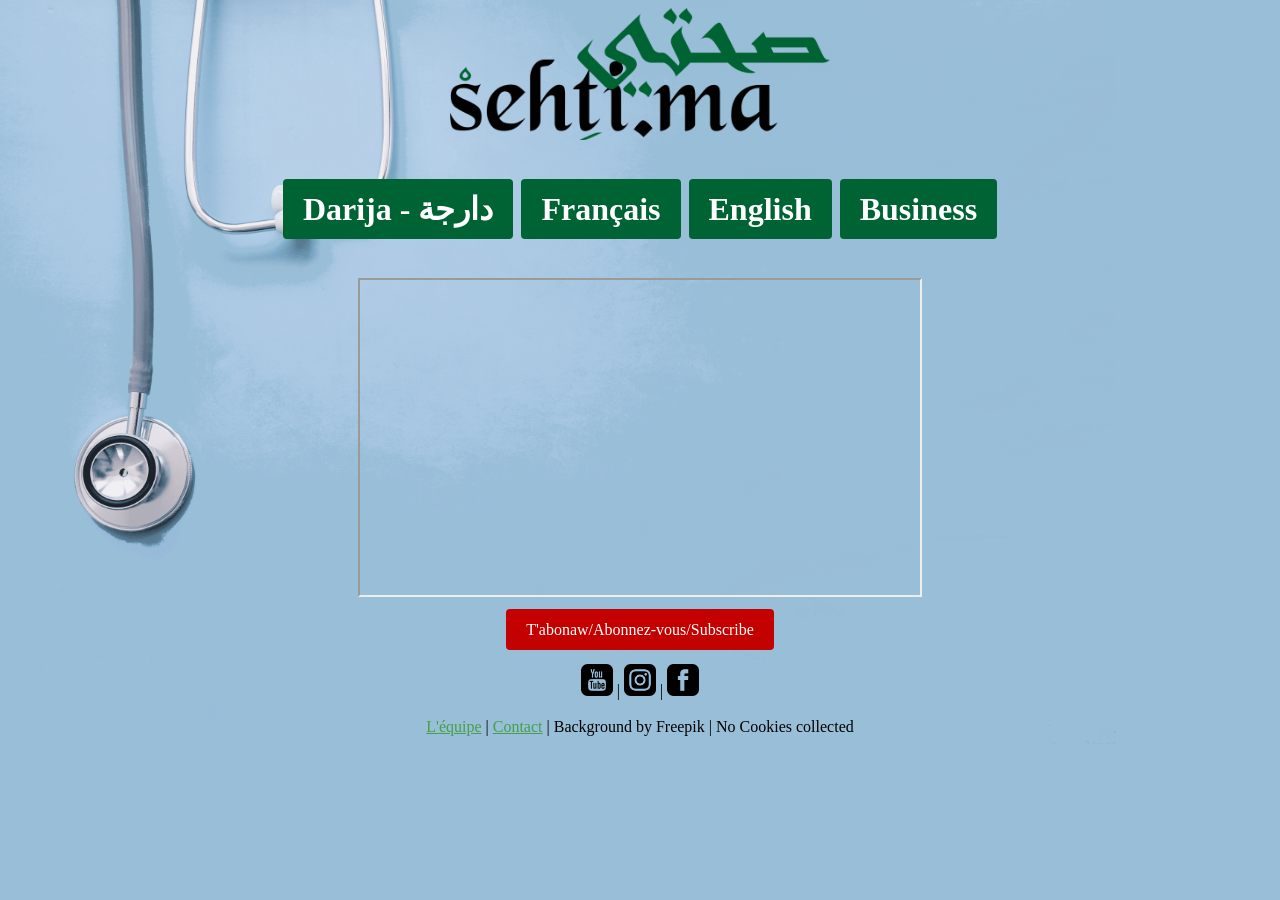
==== index.html @ 8c8d2e91 "Create index.html" ====
<!DOCTYPE html>
<html lang="fr">
    <head>
        <meta charset="utf-8" />
        <title>sehti.ma</title>
        <link rel="stylesheet" href="style.css" />
		<link rel="apple-touch-icon-precomposed" sizes="57x57" href="https://sehti.ma/apple-touch-icon-57x57.png" />
		<link rel="apple-touch-icon-precomposed" sizes="114x114" href="https://sehti.ma/apple-touch-icon-114x114.png" />
		<link rel="apple-touch-icon-precomposed" sizes="72x72" href="https://sehti.ma/apple-touch-icon-72x72.png" />
		<link rel="apple-touch-icon-precomposed" sizes="144x144" href="https://sehti.ma/apple-touch-icon-144x144.png" />
		<link rel="apple-touch-icon-precomposed" sizes="60x60" href="https://sehti.ma/apple-touch-icon-60x60.png" />
		<link rel="apple-touch-icon-precomposed" sizes="120x120" href="https://sehti.ma/apple-touch-icon-120x120.png" />
		<link rel="apple-touch-icon-precomposed" sizes="76x76" href="https://sehti.ma/apple-touch-icon-76x76.png" />
		<link rel="apple-touch-icon-precomposed" sizes="152x152" href="https://sehti.ma/apple-touch-icon-152x152.png" />
		<link rel="icon" type="image/png" href="https://sehti.ma/favicon-196x196.png" sizes="196x196" />
		<link rel="icon" type="image/png" href="https://sehti.ma/favicon-96x96.png" sizes="96x96" />
		<link rel="icon" type="image/png" href="https://sehti.ma/favicon-32x32.png" sizes="32x32" />
		<link rel="icon" type="image/png" href="https://sehti.ma/favicon-16x16.png" sizes="16x16" />
		<link rel="icon" type="image/png" href="https://sehti.ma/favicon-128.png" sizes="128x128" />
		<meta name="application-name" content="sehti.ma"/>
		<meta name="msapplication-TileColor" content="#FFFFFF" />
		<meta name="msapplication-TileImage" content="https://sehti.ma/mstile-144x144.png" />
		<meta name="msapplication-square70x70logo" content="https://sehti.mam/stile-70x70.png" />
		<meta name="msapplication-square150x150logo" content="https://sehti.ma/mstile-150x150.png" />
		<meta name="msapplication-wide310x150logo" content="https://sehti.ma/mstile-310x150.png" />
		<meta name="msapplication-square310x310logo" content="https://sehti.ma/mstile-310x310.png" />
		<meta name="description" content="Page d'accueil du site sehti.ma, le site marocain de la vulgarisation de la médecine.">
		<link rel="canonical" href="https://sehti.ma/"/>
		<meta name="google-site-verification" content="MqBWRJq35Qou9Qn2vTkqXieGxvdWHu3-b-gwsEReSrk" />
	</head>
	
    <body>
			<!-- debut des scripts -->
			<button onclick="topFunction()" id="myBtn" title="Go to top">Rje3 lfouq/Haut de page/Up</button>
			<script>
			// When the user scrolls down 20px from the top of the document, show the button
			window.onscroll = function() {scrollFunction()};

			function scrollFunction() {
			if (document.body.scrollTop > 20 || document.documentElement.scrollTop > 20) {
			document.getElementById("myBtn").style.display = "block";
		} else {
			document.getElementById("myBtn").style.display = "none";
  }
}

			// When the user clicks on the button, scroll to the top of the document
			function topFunction() {
				document.body.scrollTop = 0;
				document.documentElement.scrollTop = 0;
}
			</script>
			<!-- fin des scripts -->
			
    		
				<a href="https://sehti.ma"><img id="logo" src="logo.png" alt="Logo" title="Logo" /></a>

			<div class="langues">
			<h1>
				<span title="Darija"><a lang="ary" href="darija.html" class="ldarija">Darija - دارجة</a></span>
				<span title="Français"><a lang="fr" href="francais.html" class="lfrench">Français</a></span>
				<span title="English"><a lang="en" href="english.html" class="lenglish">English</a></span>
				<span title="business"><a lang="fr" href="business.html" class="lbusiness">Business</a></span>
			</h1>
			</div>
				
				<!-- Debut video youtube. -->
				<div class="iframe">
				<iframe width="560" height="315" src="https://www.youtube-nocookie.com/embed/videoseries?list=PL_9GHYQleXgHlh-rBFEr_p4bn0h9gNwVM&amp;controls=0" allow="accelerometer; autoplay; encrypted-media; gyroscope; picture-in-picture" allowfullscreen></iframe>
				</div>
				<!-- Fin video youtube. -->
				<div class="subscribe">
				<span title"Subscribe"><a href="https://www.youtube.com/channel/UCPBgtLmavNR98bfp4CxtCIw?sub_confirmation=1" class="lsubscribe" target="_blank">T'abonaw/Abonnez-vous/Subscribe</a></span>
				</div>
			<div class="liens-bas-de-page">
				<a href="https://www.youtube.com/channel/UCPBgtLmavNR98bfp4CxtCIw?sub_confirmation=1"><img id="yt" src="youtube.png" alt="Youtube" title="Youtube" /></a> |
				<a href="https://www.instagram.com/sehti.ma/"><img id="ig" src="instagram.png" alt="Instagram" title="Instagram" /></a> |
				<a href="https://www.facebook.com/sehti.ma"><img id="fb" src="facebook.png" alt="Facebook" title="Facebook" /></a>
				<br/><br/>
				<a href="">L'équipe</a> | 
				<a href="">Contact</a> |  
				Background by Freepik | No Cookies collected
			</div>
    </body>
</html>
---- style.css ----
.liens-bas-de-page {
	text-align: center;
}

#logo {
	display: block;
	margin: 0 auto;
	max-width:30%;
    height:auto;
}

#myBtn {
	display: none;
	position: fixed;
	bottom: 10px;
	right: 30px;
	z-index: 99;
	outline: none;
	background-color: #006333;
	color: white;
	cursor: pointer;
	padding: 12px 20px;
	border: none;
	border-radius: 4px;
}

#myBtn:hover {
	background-color: #45a049;
}

a:visited { text-decoration: none; color:#45a049; }
a:hover { text-decoration: none; color:#006333; }
a:focus { text-decoration: none; color:#006333; }
a:hover, a:active { text-decoration: none; color:#006333 }

a:link.ldarija, a:link.lfrench, a:link.lenglish, a:link.lretour, a:link.lbusiness, a:visited.ldarija, a:visited.lfrench, a:visited.lenglish, a:visited.lretour, a:visited.lbusiness {
	background-color: #006333;
	color: white;
	padding: 12px 20px;
	border: none;
	border-radius: 4px;
	cursor: pointer;
	text-decoration: none;
}

a:hover.ldarija, a:hover.lfrench, a:hover.lenglish, a:hover.lretour, a:hover.lbusiness, a:active.ldarija, a:active.lfrench, a:active.lenglish a:active.lretour, a:active.lbusiness {
	background-color: #45a049;
}

a:link.lsubscribe, a:visited.lsubscribe {
	background-color: #c40101;
	color: white;
	padding: 12px 20px;
	border: none;
	border-radius: 4px;
	cursor: pointer;
	text-decoration: none;
}

a:hover.lsubscribe, a:active.lsubscribe {
	background-color: #ff0000;
}

.subscribe {
	text-align: center;
	margin-bottom: 25px;
}


.langues {
	text-align: center;
	margin-top: 50px;
	margin-bottom: 50px;
}

.retour {
	text-align: center;
	margin-top: 50px;
	margin-bottom: 50px;
}


#fb {
	height: auto; 
    width: auto; 
    max-width: 32px; 
    max-height: 32px;
}

#ig {
	height: auto; 
    width: auto; 
    max-width: 32px; 
    max-height: 32px;
}

#yt {
	height: auto; 
    width: auto; 
    max-width: 32px; 
    max-height: 32px;
}

#pt {
	height: auto; 
    width: auto; 
    max-height: 32px;
}

#h1english {
	text-align: center;
	font-family: helvetica,sans-serif;
}
.english {
	text-align: center;
	font-size: 20px;
	font-family: helvetica,sans-serif;
	margin-bottom: 30px;
	font-weight: bold;
}

#h1french {
	text-align: center;
	font-family: helvetica,sans-serif;
}
.french {
	text-align: center;
	font-size: 20px;
	font-family: helvetica,sans-serif;
	margin-bottom: 30px;
	font-weight: bold;
}

#h1business {
	text-align: center;
	font-family: helvetica,sans-serif;
}
.business {
	text-align: center;
	font-size: 20px;
	font-family: helvetica,sans-serif;
	margin-bottom: 30px;
	font-weight: bold;
}

#h1darija {
	text-align: center;
	font-family: helvetica,sans-serif;
}
.darija {
	text-align: center;
	font-size: 20px;
	font-family: helvetica,sans-serif;
	margin-bottom: 30px;
	font-weight: bold;
}

#h1ardarija {
	text-align: center;
	font-family: helvetica,sans-serif;
}
.ardarija {
	text-align: center;
	font-size: 25px;
	font-family: helvetica,sans-serif;
	margin-bottom: 20px;
}

#splash {
	display: block;
	margin: 0 auto;
}

body	{
	background-image: url("Background02.png");
	background-repeat: no-repeat;
    background-size: contain;
	background-color: #99BED8;
}

.iframe {
 text-align: center;
 margin-bottom: 20px;
 border: 0px;
}

/*css de page l'equipe*/

div.polaroidabdou {
  width: 50%;
  background-color: white;
  box-shadow: 0 4px 8px 0 rgba(0, 0, 0, 0.2), 0 6px 20px 0 rgba(0, 0, 0, 0.19);
  margin-bottom: 30px;
  margin-top: 20px;
  margin-left: 200px;
}

div.containerabdou {
  padding: 10px 20px;
}

div.polaroidhouda {
  width: 50%;
  background-color: white;
  box-shadow: 0 4px 8px 0 rgba(0, 0, 0, 0.2), 0 6px 20px 0 rgba(0, 0, 0, 0.19);
  margin-bottom: 30px;
  margin-top: 20px;
  margin-left: 100px;
}

div.containerhouda {
  padding: 10px 20px;
}

div.polaroidzoubir {
  width: 50%;
  background-color: white;
  box-shadow: 0 4px 8px 0 rgba(0, 0, 0, 0.2), 0 6px 20px 0 rgba(0, 0, 0, 0.19);
  margin-bottom: 30px;
  margin-top: 20px;
}

div.containerzoubir {
  padding: 10px 20px;
}

div.polaroidbaker {
  width: 16.5%;
  background-color: white;
  box-shadow: 0 4px 8px 0 rgba(0, 0, 0, 0.2), 0 6px 20px 0 rgba(0, 0, 0, 0.19);
  margin-bottom: 30px;
  margin-top: 20px;
  margin-left: 200px;
}

div.containerbaker {
  padding: 10px 20px;
}


.row {
  display: flex;
}

.column {
  flex: 33.33%;
}

p.workedhere {
	font-weight: bold;
	margin-left: 200px;
}

p.names {
	margin-left: 200px;
}
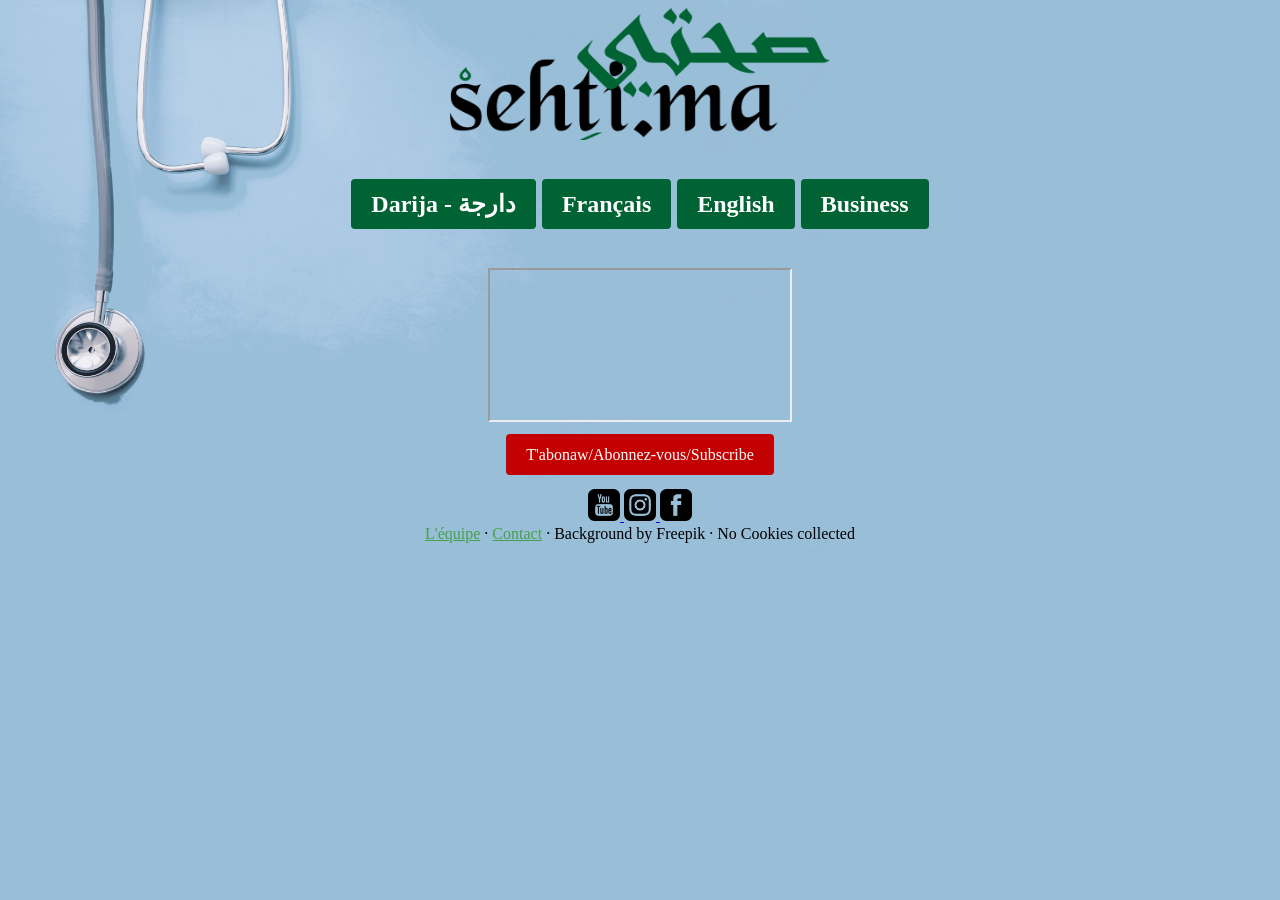
==== commit 542e9d0d: "Refactor index.html for better structure and accessibility Updated the HTML structure and improved a" ====
--- a/index.html
+++ b/index.html
@@ -1,85 +1,115 @@
 <!DOCTYPE html>
 <html lang="fr">
-    <head>
-        <meta charset="utf-8" />
-        <title>sehti.ma</title>
-        <link rel="stylesheet" href="style.css" />
-		<link rel="apple-touch-icon-precomposed" sizes="57x57" href="https://sehti.ma/apple-touch-icon-57x57.png" />
-		<link rel="apple-touch-icon-precomposed" sizes="114x114" href="https://sehti.ma/apple-touch-icon-114x114.png" />
-		<link rel="apple-touch-icon-precomposed" sizes="72x72" href="https://sehti.ma/apple-touch-icon-72x72.png" />
-		<link rel="apple-touch-icon-precomposed" sizes="144x144" href="https://sehti.ma/apple-touch-icon-144x144.png" />
-		<link rel="apple-touch-icon-precomposed" sizes="60x60" href="https://sehti.ma/apple-touch-icon-60x60.png" />
-		<link rel="apple-touch-icon-precomposed" sizes="120x120" href="https://sehti.ma/apple-touch-icon-120x120.png" />
-		<link rel="apple-touch-icon-precomposed" sizes="76x76" href="https://sehti.ma/apple-touch-icon-76x76.png" />
-		<link rel="apple-touch-icon-precomposed" sizes="152x152" href="https://sehti.ma/apple-touch-icon-152x152.png" />
-		<link rel="icon" type="image/png" href="https://sehti.ma/favicon-196x196.png" sizes="196x196" />
-		<link rel="icon" type="image/png" href="https://sehti.ma/favicon-96x96.png" sizes="96x96" />
-		<link rel="icon" type="image/png" href="https://sehti.ma/favicon-32x32.png" sizes="32x32" />
-		<link rel="icon" type="image/png" href="https://sehti.ma/favicon-16x16.png" sizes="16x16" />
-		<link rel="icon" type="image/png" href="https://sehti.ma/favicon-128.png" sizes="128x128" />
-		<meta name="application-name" content="sehti.ma"/>
-		<meta name="msapplication-TileColor" content="#FFFFFF" />
-		<meta name="msapplication-TileImage" content="https://sehti.ma/mstile-144x144.png" />
-		<meta name="msapplication-square70x70logo" content="https://sehti.mam/stile-70x70.png" />
-		<meta name="msapplication-square150x150logo" content="https://sehti.ma/mstile-150x150.png" />
-		<meta name="msapplication-wide310x150logo" content="https://sehti.ma/mstile-310x150.png" />
-		<meta name="msapplication-square310x310logo" content="https://sehti.ma/mstile-310x310.png" />
-		<meta name="description" content="Page d'accueil du site sehti.ma, le site marocain de la vulgarisation de la médecine.">
-		<link rel="canonical" href="https://sehti.ma/"/>
-		<meta name="google-site-verification" content="MqBWRJq35Qou9Qn2vTkqXieGxvdWHu3-b-gwsEReSrk" />
-	</head>
-	
-    <body>
-			<!-- debut des scripts -->
-			<button onclick="topFunction()" id="myBtn" title="Go to top">Rje3 lfouq/Haut de page/Up</button>
-			<script>
-			// When the user scrolls down 20px from the top of the document, show the button
-			window.onscroll = function() {scrollFunction()};
+<head>
+  <meta charset="utf-8" />
+  <meta name="viewport" content="width=device-width, initial-scale=1.0" />
+  <title>sehti.ma</title>
+  <link rel="stylesheet" href="style.css" />
+  <link rel="apple-touch-icon-precomposed" sizes="57x57"   href="https://sehti.ma/apple-touch-icon-57x57.png" />
+  <link rel="apple-touch-icon-precomposed" sizes="114x114" href="https://sehti.ma/apple-touch-icon-114x114.png" />
+  <link rel="apple-touch-icon-precomposed" sizes="72x72"   href="https://sehti.ma/apple-touch-icon-72x72.png" />
+  <link rel="apple-touch-icon-precomposed" sizes="144x144" href="https://sehti.ma/apple-touch-icon-144x144.png" />
+  <link rel="apple-touch-icon-precomposed" sizes="60x60"   href="https://sehti.ma/apple-touch-icon-60x60.png" />
+  <link rel="apple-touch-icon-precomposed" sizes="120x120" href="https://sehti.ma/apple-touch-icon-120x120.png" />
+  <link rel="apple-touch-icon-precomposed" sizes="76x76"   href="https://sehti.ma/apple-touch-icon-76x76.png" />
+  <link rel="apple-touch-icon-precomposed" sizes="152x152" href="https://sehti.ma/apple-touch-icon-152x152.png" />
+  <link rel="icon" type="image/png" href="https://sehti.ma/favicon-196x196.png" sizes="196x196" />
+  <link rel="icon" type="image/png" href="https://sehti.ma/favicon-96x96.png"   sizes="96x96" />
+  <link rel="icon" type="image/png" href="https://sehti.ma/favicon-32x32.png"   sizes="32x32" />
+  <link rel="icon" type="image/png" href="https://sehti.ma/favicon-16x16.png"   sizes="16x16" />
+  <link rel="icon" type="image/png" href="https://sehti.ma/favicon-128.png"     sizes="128x128" />
+  <meta name="application-name"            content="sehti.ma" />
+  <meta name="msapplication-TileColor"     content="#1b4332" />
+  <meta name="msapplication-TileImage"     content="https://sehti.ma/mstile-144x144.png" />
+  <meta name="msapplication-square70x70logo"    content="https://sehti.ma/mstile-70x70.png" />
+  <meta name="msapplication-square150x150logo"  content="https://sehti.ma/mstile-150x150.png" />
+  <meta name="msapplication-wide310x150logo"    content="https://sehti.ma/mstile-310x150.png" />
+  <meta name="msapplication-square310x310logo"  content="https://sehti.ma/mstile-310x310.png" />
+  <meta name="description" content="Page d'accueil du site sehti.ma, le site marocain de la vulgarisation de la médecine." />
+  <link rel="canonical" href="https://sehti.ma/" />
+  <meta name="google-site-verification" content="MqBWRJq35Qou9Qn2vTkqXieGxvdWHu3-b-gwsEReSrk" />
+</head>
+<body>
 
-			function scrollFunction() {
-			if (document.body.scrollTop > 20 || document.documentElement.scrollTop > 20) {
-			document.getElementById("myBtn").style.display = "block";
-		} else {
-			document.getElementById("myBtn").style.display = "none";
-  }
-}
+  <!-- Back to top -->
+  <button onclick="topFunction()" id="myBtn" title="Go to top">Rje3 lfouq/Haut de page/Up</button>
+  <script>
+    window.onscroll = function () { scrollFunction(); };
+    function scrollFunction() {
+      document.getElementById('myBtn').style.display =
+        (document.body.scrollTop > 20 || document.documentElement.scrollTop > 20) ? 'flex' : 'none';
+    }
+    function topFunction() {
+      document.body.scrollTop = 0;
+      document.documentElement.scrollTop = 0;
+    }
+  </script>
 
-			// When the user clicks on the button, scroll to the top of the document
-			function topFunction() {
-				document.body.scrollTop = 0;
-				document.documentElement.scrollTop = 0;
-}
-			</script>
-			<!-- fin des scripts -->
-			
-    		
-				<a href="https://sehti.ma"><img id="logo" src="logo.png" alt="Logo" title="Logo" /></a>
+  <main class="page-wrapper">
 
-			<div class="langues">
-			<h1>
-				<span title="Darija"><a lang="ary" href="darija.html" class="ldarija">Darija - دارجة</a></span>
-				<span title="Français"><a lang="fr" href="francais.html" class="lfrench">Français</a></span>
-				<span title="English"><a lang="en" href="english.html" class="lenglish">English</a></span>
-				<span title="business"><a lang="fr" href="business.html" class="lbusiness">Business</a></span>
-			</h1>
-			</div>
-				
-				<!-- Debut video youtube. -->
-				<div class="iframe">
-				<iframe width="560" height="315" src="https://www.youtube-nocookie.com/embed/videoseries?list=PL_9GHYQleXgHlh-rBFEr_p4bn0h9gNwVM&amp;controls=0" allow="accelerometer; autoplay; encrypted-media; gyroscope; picture-in-picture" allowfullscreen></iframe>
-				</div>
-				<!-- Fin video youtube. -->
-				<div class="subscribe">
-				<span title"Subscribe"><a href="https://www.youtube.com/channel/UCPBgtLmavNR98bfp4CxtCIw?sub_confirmation=1" class="lsubscribe" target="_blank">T'abonaw/Abonnez-vous/Subscribe</a></span>
-				</div>
-			<div class="liens-bas-de-page">
-				<a href="https://www.youtube.com/channel/UCPBgtLmavNR98bfp4CxtCIw?sub_confirmation=1"><img id="yt" src="youtube.png" alt="Youtube" title="Youtube" /></a> |
-				<a href="https://www.instagram.com/sehti.ma/"><img id="ig" src="instagram.png" alt="Instagram" title="Instagram" /></a> |
-				<a href="https://www.facebook.com/sehti.ma"><img id="fb" src="facebook.png" alt="Facebook" title="Facebook" /></a>
-				<br/><br/>
-				<a href="">L'équipe</a> | 
-				<a href="">Contact</a> |  
-				Background by Freepik | No Cookies collected
-			</div>
-    </body>
-</html>+    <!-- Logo -->
+    <a href="https://sehti.ma">
+      <img id="logo" src="logo.png" alt="Logo sehti.ma" title="Logo" />
+    </a>
+
+    <!-- Language selector -->
+    <nav class="langues" aria-label="Choisir la langue">
+      <h1>
+        <span title="Darija"><a lang="ary" href="darija.html"   class="ldarija">Darija - دارجة</a></span>
+        <span title="Français"><a lang="fr" href="francais.html" class="lfrench">Français</a></span>
+        <span title="English"><a lang="en" href="english.html"  class="lenglish">English</a></span>
+        <span title="business"><a lang="fr" href="business.html" class="lbusiness">Business</a></span>
+      </h1>
+    </nav>
+
+    <!-- YouTube embed -->
+    <div class="iframe">
+      <iframe
+        src="https://www.youtube-nocookie.com/embed/ZxJDUQ2dYSk?controls=0"
+        allow="accelerometer; autoplay; encrypted-media; gyroscope; picture-in-picture"
+        allowfullscreen
+        loading="lazy"
+        title="Vidéo sehti.ma"
+      ></iframe>
+    </div>
+
+    <!-- Subscribe CTA -->
+    <div class="subscribe">
+      <a href="https://www.youtube.com/channel/UCPBgtLmavNR98bfp4CxtCIw?sub_confirmation=1"
+         class="lsubscribe"
+         target="_blank"
+         rel="noopener noreferrer"
+         title="Subscribe">T'abonaw/Abonnez-vous/Subscribe</a>
+    </div>
+
+    <!-- Footer -->
+    <footer class="liens-bas-de-page">
+      <div class="social-row">
+        <a href="https://www.youtube.com/channel/UCPBgtLmavNR98bfp4CxtCIw?sub_confirmation=1"
+           aria-label="YouTube" target="_blank" rel="noopener noreferrer">
+          <img id="yt" src="youtube.png" alt="Youtube" title="Youtube" />
+        </a>
+        <a href="https://www.instagram.com/sehti.ma/"
+           aria-label="Instagram" target="_blank" rel="noopener noreferrer">
+          <img id="ig" src="instagram.png" alt="Instagram" title="Instagram" />
+        </a>
+        <a href="https://www.facebook.com/sehti.ma"
+           aria-label="Facebook" target="_blank" rel="noopener noreferrer">
+          <img id="fb" src="facebook.png" alt="Facebook" title="Facebook" />
+        </a>
+      </div>
+      <div class="footer-meta">
+        <a href="">L'équipe</a>
+        <span class="sep">·</span>
+        <a href="">Contact</a>
+        <span class="sep">·</span>
+        <span>Background by Freepik</span>
+        <span class="sep">·</span>
+        <span>No Cookies collected</span>
+      </div>
+    </footer>
+
+  </main>
+
+</body>
+</html>
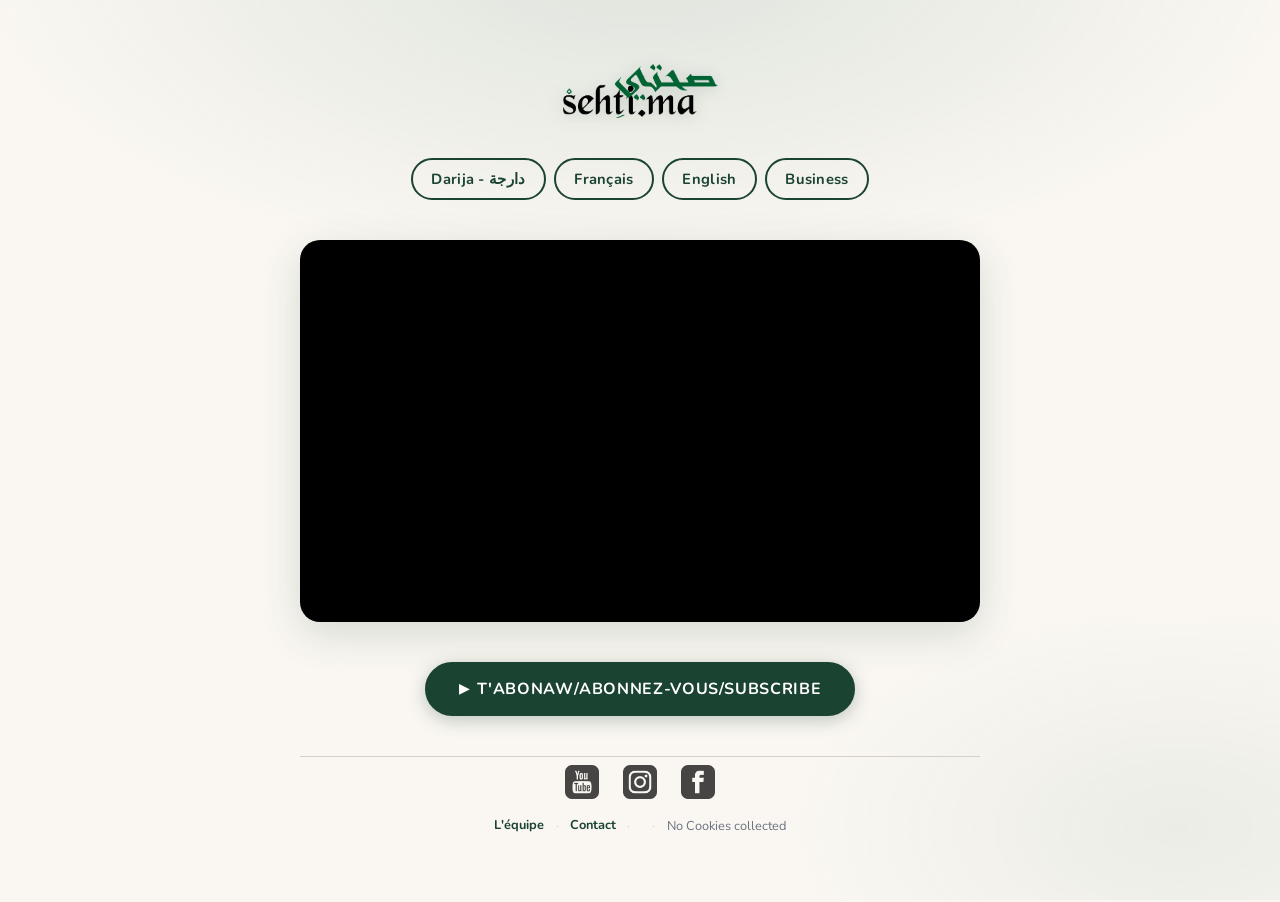
==== commit 49597107: "updated to modern design" ====
--- a/index.html
+++ b/index.html
@@ -18,9 +18,9 @@
   <link rel="icon" type="image/png" href="https://sehti.ma/favicon-32x32.png"   sizes="32x32" />
   <link rel="icon" type="image/png" href="https://sehti.ma/favicon-16x16.png"   sizes="16x16" />
   <link rel="icon" type="image/png" href="https://sehti.ma/favicon-128.png"     sizes="128x128" />
-  <meta name="application-name"            content="sehti.ma" />
-  <meta name="msapplication-TileColor"     content="#1b4332" />
-  <meta name="msapplication-TileImage"     content="https://sehti.ma/mstile-144x144.png" />
+  <meta name="application-name"                 content="sehti.ma" />
+  <meta name="msapplication-TileColor"          content="#1b4332" />
+  <meta name="msapplication-TileImage"          content="https://sehti.ma/mstile-144x144.png" />
   <meta name="msapplication-square70x70logo"    content="https://sehti.ma/mstile-70x70.png" />
   <meta name="msapplication-square150x150logo"  content="https://sehti.ma/mstile-150x150.png" />
   <meta name="msapplication-wide310x150logo"    content="https://sehti.ma/mstile-310x150.png" />
@@ -29,87 +29,73 @@
   <link rel="canonical" href="https://sehti.ma/" />
   <meta name="google-site-verification" content="MqBWRJq35Qou9Qn2vTkqXieGxvdWHu3-b-gwsEReSrk" />
 </head>
+<!-- No page-* class on index: none of the nav buttons should appear selected -->
 <body>
 
-  <!-- Back to top -->
-  <button onclick="topFunction()" id="myBtn" title="Go to top">Rje3 lfouq/Haut de page/Up</button>
-  <script>
-    window.onscroll = function () { scrollFunction(); };
-    function scrollFunction() {
-      document.getElementById('myBtn').style.display =
-        (document.body.scrollTop > 20 || document.documentElement.scrollTop > 20) ? 'flex' : 'none';
-    }
-    function topFunction() {
-      document.body.scrollTop = 0;
-      document.documentElement.scrollTop = 0;
-    }
-  </script>
+<button onclick="topFunction()" id="myBtn" title="Go to top">Rje3 lfouq/Haut de page/Up</button>
+<script>
+  window.onscroll = function () { scrollFunction(); };
+  function scrollFunction() {
+    document.getElementById('myBtn').style.display =
+            (document.body.scrollTop > 20 || document.documentElement.scrollTop > 20) ? 'flex' : 'none';
+  }
+  function topFunction() {
+    document.body.scrollTop = 0;
+    document.documentElement.scrollTop = 0;
+  }
+</script>
 
-  <main class="page-wrapper">
+<main class="page-wrapper">
 
-    <!-- Logo -->
-    <a href="https://sehti.ma">
-      <img id="logo" src="logo.png" alt="Logo sehti.ma" title="Logo" />
-    </a>
+  <a href="https://sehti.ma">
+    <img id="logo" src="logo.png" alt="Logo sehti.ma" title="Logo" />
+  </a>
 
-    <!-- Language selector -->
-    <nav class="langues" aria-label="Choisir la langue">
-      <h1>
-        <span title="Darija"><a lang="ary" href="darija.html"   class="ldarija">Darija - دارجة</a></span>
-        <span title="Français"><a lang="fr" href="francais.html" class="lfrench">Français</a></span>
-        <span title="English"><a lang="en" href="english.html"  class="lenglish">English</a></span>
-        <span title="business"><a lang="fr" href="business.html" class="lbusiness">Business</a></span>
-      </h1>
-    </nav>
+  <nav class="langues" aria-label="Choisir la langue">
+    <h1>
+      <span title="Darija"><a lang="ary" href="darija.html"   class="ldarija">Darija - دارجة</a></span>
+      <span title="Français"><a lang="fr" href="francais.html" class="lfrench">Français</a></span>
+      <span title="English"><a lang="en" href="english.html"  class="lenglish">English</a></span>
+      <span title="business"><a lang="fr" href="business.html" class="lbusiness">Business</a></span>
+    </h1>
+  </nav>
 
-    <!-- YouTube embed -->
-    <div class="iframe">
-      <iframe
-        src="https://www.youtube-nocookie.com/embed/ZxJDUQ2dYSk?controls=0"
-        allow="accelerometer; autoplay; encrypted-media; gyroscope; picture-in-picture"
-        allowfullscreen
-        loading="lazy"
-        title="Vidéo sehti.ma"
-      ></iframe>
+  <div class="iframe">
+    <iframe
+            src="https://www.youtube-nocookie.com/embed/ZxJDUQ2dYSk?controls=0"
+            allow="accelerometer; autoplay; encrypted-media; gyroscope; picture-in-picture"
+            allowfullscreen
+            loading="lazy"
+            title="Vidéo sehti.ma"
+    ></iframe>
+  </div>
+
+  <div class="subscribe">
+    <a href="https://www.youtube.com/channel/UCPBgtLmavNR98bfp4CxtCIw?sub_confirmation=1"
+       class="lsubscribe"
+       target="_blank"
+       rel="noopener noreferrer"
+       title="Subscribe">T'abonaw/Abonnez-vous/Subscribe</a>
+  </div>
+
+  <footer class="liens-bas-de-page">
+    <div class="social-row">
+      <a href="https://www.youtube.com/channel/UCPBgtLmavNR98bfp4CxtCIw?sub_confirmation=1" aria-label="YouTube" target="_blank" rel="noopener noreferrer"><img id="yt" src="youtube.png" alt="Youtube" title="Youtube" /></a>
+      <a href="https://www.instagram.com/sehti.ma/" aria-label="Instagram" target="_blank" rel="noopener noreferrer"><img id="ig" src="instagram.png" alt="Instagram" title="Instagram" /></a>
+      <a href="https://www.facebook.com/sehti.ma" aria-label="Facebook" target="_blank" rel="noopener noreferrer"><img id="fb" src="facebook.png" alt="Facebook" title="Facebook" /></a>
     </div>
+    <div class="footer-meta">
+      <a href="">L'équipe</a>
+      <span class="sep">·</span>
+      <a href="">Contact</a>
+      <span class="sep">·</span>
+      <span></span>
+      <span class="sep">·</span>
+      <span>No Cookies collected</span>
+    </div>
+  </footer>
 
-    <!-- Subscribe CTA -->
-    <div class="subscribe">
-      <a href="https://www.youtube.com/channel/UCPBgtLmavNR98bfp4CxtCIw?sub_confirmation=1"
-         class="lsubscribe"
-         target="_blank"
-         rel="noopener noreferrer"
-         title="Subscribe">T'abonaw/Abonnez-vous/Subscribe</a>
-    </div>
-
-    <!-- Footer -->
-    <footer class="liens-bas-de-page">
-      <div class="social-row">
-        <a href="https://www.youtube.com/channel/UCPBgtLmavNR98bfp4CxtCIw?sub_confirmation=1"
-           aria-label="YouTube" target="_blank" rel="noopener noreferrer">
-          <img id="yt" src="youtube.png" alt="Youtube" title="Youtube" />
-        </a>
-        <a href="https://www.instagram.com/sehti.ma/"
-           aria-label="Instagram" target="_blank" rel="noopener noreferrer">
-          <img id="ig" src="instagram.png" alt="Instagram" title="Instagram" />
-        </a>
-        <a href="https://www.facebook.com/sehti.ma"
-           aria-label="Facebook" target="_blank" rel="noopener noreferrer">
-          <img id="fb" src="facebook.png" alt="Facebook" title="Facebook" />
-        </a>
-      </div>
-      <div class="footer-meta">
-        <a href="">L'équipe</a>
-        <span class="sep">·</span>
-        <a href="">Contact</a>
-        <span class="sep">·</span>
-        <span>Background by Freepik</span>
-        <span class="sep">·</span>
-        <span>No Cookies collected</span>
-      </div>
-    </footer>
-
-  </main>
+</main>
 
 </body>
-</html>
+</html>
--- a/style.css
+++ b/style.css
@@ -1,256 +1,368 @@
+/* ===================================================
+   sehti.ma – Modern Responsive Stylesheet
+   =================================================== */
+
+@import url('https://fonts.googleapis.com/css2?family=Playfair+Display:wght@400;600;700&family=Nunito:wght@400;500;600;700&display=swap');
+
+/* ── Design Tokens ───────────────────────────────── */
+:root {
+  --clr-bg:         #faf7f2;
+  --clr-bg-alt:     #f0ebe0;
+  --clr-surface:    #ffffff;
+  --clr-primary:    #1b4332;
+  --clr-primary-lt: #2d6a4f;
+  --clr-text:       #1c1917;
+  --clr-muted:      #6b7280;
+  --clr-border:     #d8d0c4;
+
+  --font-display:   'Playfair Display', Georgia, serif;
+  --font-body:      'Nunito', 'Segoe UI', sans-serif;
+
+  --radius-md:  12px;
+  --radius-lg:  20px;
+  --radius-pill: 999px;
+
+  --shadow-sm:  0 1px 3px rgba(0,0,0,.08);
+  --shadow-md:  0 4px 16px rgba(27,67,50,.12), 0 2px 6px rgba(0,0,0,.05);
+  --shadow-lg:  0 12px 40px rgba(27,67,50,.16);
+
+  --t: 220ms cubic-bezier(.4,0,.2,1);
+}
+
+/* ── Reset ───────────────────────────────────────── */
+*, *::before, *::after { box-sizing: border-box; margin: 0; padding: 0; }
+html { scroll-behavior: smooth; -webkit-text-size-adjust: 100%; }
+
+body {
+  font-family: var(--font-body);
+  background-color: var(--clr-bg);
+  color: var(--clr-text);
+  line-height: 1.65;
+  min-height: 100dvh;
+  display: flex;
+  flex-direction: column;
+  align-items: center;
+  overflow-x: hidden;
+}
+
+img { display: block; max-width: 100%; height: auto; }
+a   { color: inherit; text-decoration: none; }
+
+/* Decorative radial glow */
+body::before {
+  content: '';
+  position: fixed;
+  inset: 0;
+  background:
+          radial-gradient(ellipse 80% 55% at 50% -5%,  rgba(45,106,79,.13) 0%, transparent 65%),
+          radial-gradient(ellipse 55% 45% at 92% 92%,  rgba(45,106,79,.07) 0%, transparent 55%);
+  pointer-events: none;
+  z-index: 0;
+}
+
+/* ── Page wrapper ────────────────────────────────── */
+.page-wrapper {
+  position: relative;
+  z-index: 1;
+  width: 100%;
+  max-width: 760px;
+  padding: clamp(2rem, 6vw, 4rem) clamp(1.25rem, 5vw, 2.5rem);
+  display: flex;
+  flex-direction: column;
+  align-items: center;
+  gap: clamp(1.5rem, 3.5vw, 2.5rem);
+  flex: 1;
+}
+
+/* ── Logo ────────────────────────────────────────── */
+#logo {
+  width: clamp(100px, 26vw, 155px);
+  filter: drop-shadow(0 2px 8px rgba(27,67,50,.2));
+  transition: transform var(--t), filter var(--t);
+}
+#logo:hover {
+  transform: scale(1.04);
+  filter: drop-shadow(0 4px 14px rgba(27,67,50,.3));
+}
+
+/* ══════════════════════════════════════════════════
+   LANGUAGE NAV BUTTONS
+   ── Default: transparent bg, green border + text
+   ── Active:  filled green bg, white text
+   ── Hover on inactive: light green bg tint
+   ══════════════════════════════════════════════════ */
+.langues {
+  width: 100%;
+  text-align: center;
+}
+
+.langues h1 {
+  font-size: 0; /* collapse inline gaps */
+  display: flex;
+  flex-wrap: wrap;
+  justify-content: center;
+  gap: .5rem;
+}
+
+.langues a {
+  display: inline-block;
+  font-family: var(--font-body);
+  font-size: clamp(.8rem, 2.4vw, .92rem);
+  font-weight: 700;
+  padding: .45em 1.25em;
+  border-radius: var(--radius-pill);
+  border: 2px solid var(--clr-primary);
+  background: transparent;
+  color: var(--clr-primary);
+  letter-spacing: .02em;
+  white-space: nowrap;
+  transition: background var(--t), color var(--t), transform var(--t), box-shadow var(--t);
+  cursor: pointer;
+}
+
+/* Inactive hover — subtle tint */
+.langues a:hover,
+.langues a:focus-visible {
+  background: rgba(27,67,50,.08);
+  outline: none;
+  transform: translateY(-2px);
+  box-shadow: var(--shadow-sm);
+}
+
+/* ── Active state: per-page body class ──────────── */
+/* index.html has no body class → no button active  */
+body.page-darija    .ldarija,
+body.page-francais  .lfrench,
+body.page-english   .lenglish,
+body.page-business  .lbusiness {
+  background: var(--clr-primary);
+  color: #fff;
+  box-shadow: 0 3px 12px rgba(27,67,50,.25);
+  pointer-events: none;   /* can't re-click current page */
+  transform: none;
+}
+
+/* Prevent hover style overriding active */
+body.page-darija    .ldarija:hover,
+body.page-francais  .lfrench:hover,
+body.page-english   .lenglish:hover,
+body.page-business  .lbusiness:hover {
+  background: var(--clr-primary);
+  color: #fff;
+  transform: none;
+  box-shadow: 0 3px 12px rgba(27,67,50,.25);
+}
+
+/* ── Video iframe ────────────────────────────────── */
+.iframe {
+  width: 100%;
+  border-radius: var(--radius-lg);
+  overflow: hidden;
+  box-shadow: var(--shadow-lg);
+  background: #000;
+  aspect-ratio: 16 / 9;
+}
+
+.iframe iframe {
+  width: 100%;
+  height: 100%;
+  border: none;
+  display: block;
+}
+
+/* ── Subscribe CTA ───────────────────────────────── */
+.subscribe { text-align: center; }
+
+.lsubscribe {
+  display: inline-flex;
+  align-items: center;
+  gap: .5rem;
+  font-family: var(--font-body);
+  font-size: clamp(.88rem, 2.4vw, 1rem);
+  font-weight: 700;
+  padding: .75em 2em;
+  background: var(--clr-primary);
+  color: #fff;
+  border-radius: var(--radius-pill);
+  border: 2px solid var(--clr-primary);
+  box-shadow: 0 4px 18px rgba(27,67,50,.28);
+  transition: background var(--t), transform var(--t), box-shadow var(--t);
+  letter-spacing: .04em;
+  text-transform: uppercase;
+}
+
+.lsubscribe::before { content: '▶'; font-size: .8em; }
+
+.lsubscribe:hover, .lsubscribe:focus-visible {
+  background: var(--clr-primary-lt);
+  border-color: var(--clr-primary-lt);
+  transform: translateY(-3px);
+  box-shadow: 0 8px 26px rgba(27,67,50,.32);
+  outline: none;
+}
+
+/* ── Content cards (all text pages) ─────────────── */
+.english,
+.french,
+.darija,
+.ardarija,
+.business {
+  width: 100%;
+  background: var(--clr-surface);
+  border-radius: var(--radius-lg);
+  padding: clamp(1.5rem, 5vw, 2.5rem);
+  box-shadow: var(--shadow-md);
+  border: 1px solid var(--clr-border);
+}
+
+.english p,
+.french  p,
+.darija  p,
+.business p {
+  font-size: clamp(.95rem, 2.4vw, 1.05rem);
+  color: #374151;
+  margin-bottom: .9em;
+  line-height: 1.8;
+}
+
+.english p:last-child,
+.french  p:last-child,
+.darija  p:last-child,
+.business p:last-child { margin-bottom: 0; }
+
+/* Inline link inside business card */
+.business a {
+  color: var(--clr-primary);
+  font-weight: 700;
+  border-bottom: 2px solid rgba(27,67,50,.3);
+  transition: border-color var(--t);
+}
+.business a:hover { border-color: var(--clr-primary); }
+
+/* Arabic Darija block */
+.ardarija {
+  direction: rtl;
+  text-align: right;
+  font-size: clamp(.95rem, 2.4vw, 1.05rem);
+  color: #374151;
+  line-height: 2;
+}
+
+/* Page headings */
+#h1english,
+#h1darija,
+#h1french,
+#h1ardarija {
+  font-family: var(--font-display);
+  font-size: clamp(1.5rem, 5vw, 2.2rem);
+  font-weight: 700;
+  color: var(--clr-primary);
+  text-align: center;
+  line-height: 1.25;
+  letter-spacing: -.01em;
+}
+
+#h1ardarija { direction: rtl; }
+
+/* ── Footer ──────────────────────────────────────── */
 .liens-bas-de-page {
-	text-align: center;
-}
-
-#logo {
-	display: block;
-	margin: 0 auto;
-	max-width:30%;
-    height:auto;
-}
-
+  width: 100%;
+  display: flex;
+  flex-direction: column;
+  align-items: center;
+  gap: 1rem;
+  padding-top: .5rem;
+  border-top: 1px solid var(--clr-border);
+}
+
+.social-row {
+  display: flex;
+  align-items: center;
+  gap: 1.5rem;
+}
+
+#yt, #ig, #fb {
+  width: clamp(26px, 6.5vw, 34px);
+  height: auto;
+  opacity: .72;
+  transition: opacity var(--t), transform var(--t);
+}
+
+#yt:hover, #ig:hover, #fb:hover {
+  opacity: 1;
+  transform: scale(1.15);
+}
+
+.footer-meta {
+  display: flex;
+  flex-wrap: wrap;
+  justify-content: center;
+  align-items: center;
+  gap: .3rem .7rem;
+  font-size: .8rem;
+  color: var(--clr-muted);
+}
+
+.footer-meta a {
+  color: var(--clr-primary);
+  font-weight: 700;
+  border-bottom: 1px solid transparent;
+  transition: border-color var(--t);
+}
+.footer-meta a:hover { border-color: var(--clr-primary); }
+.footer-meta .sep { color: var(--clr-border); }
+
+/* ── Back-to-top ─────────────────────────────────── */
 #myBtn {
-	display: none;
-	position: fixed;
-	bottom: 10px;
-	right: 30px;
-	z-index: 99;
-	outline: none;
-	background-color: #006333;
-	color: white;
-	cursor: pointer;
-	padding: 12px 20px;
-	border: none;
-	border-radius: 4px;
-}
-
-#myBtn:hover {
-	background-color: #45a049;
-}
-
-a:visited { text-decoration: none; color:#45a049; }
-a:hover { text-decoration: none; color:#006333; }
-a:focus { text-decoration: none; color:#006333; }
-a:hover, a:active { text-decoration: none; color:#006333 }
-
-a:link.ldarija, a:link.lfrench, a:link.lenglish, a:link.lretour, a:link.lbusiness, a:visited.ldarija, a:visited.lfrench, a:visited.lenglish, a:visited.lretour, a:visited.lbusiness {
-	background-color: #006333;
-	color: white;
-	padding: 12px 20px;
-	border: none;
-	border-radius: 4px;
-	cursor: pointer;
-	text-decoration: none;
-}
-
-a:hover.ldarija, a:hover.lfrench, a:hover.lenglish, a:hover.lretour, a:hover.lbusiness, a:active.ldarija, a:active.lfrench, a:active.lenglish a:active.lretour, a:active.lbusiness {
-	background-color: #45a049;
-}
-
-a:link.lsubscribe, a:visited.lsubscribe {
-	background-color: #c40101;
-	color: white;
-	padding: 12px 20px;
-	border: none;
-	border-radius: 4px;
-	cursor: pointer;
-	text-decoration: none;
-}
-
-a:hover.lsubscribe, a:active.lsubscribe {
-	background-color: #ff0000;
-}
-
-.subscribe {
-	text-align: center;
-	margin-bottom: 25px;
-}
-
-
-.langues {
-	text-align: center;
-	margin-top: 50px;
-	margin-bottom: 50px;
-}
-
-.retour {
-	text-align: center;
-	margin-top: 50px;
-	margin-bottom: 50px;
-}
-
-
-#fb {
-	height: auto; 
-    width: auto; 
-    max-width: 32px; 
-    max-height: 32px;
-}
-
-#ig {
-	height: auto; 
-    width: auto; 
-    max-width: 32px; 
-    max-height: 32px;
-}
-
-#yt {
-	height: auto; 
-    width: auto; 
-    max-width: 32px; 
-    max-height: 32px;
-}
-
-#pt {
-	height: auto; 
-    width: auto; 
-    max-height: 32px;
-}
-
-#h1english {
-	text-align: center;
-	font-family: helvetica,sans-serif;
-}
-.english {
-	text-align: center;
-	font-size: 20px;
-	font-family: helvetica,sans-serif;
-	margin-bottom: 30px;
-	font-weight: bold;
-}
-
-#h1french {
-	text-align: center;
-	font-family: helvetica,sans-serif;
-}
-.french {
-	text-align: center;
-	font-size: 20px;
-	font-family: helvetica,sans-serif;
-	margin-bottom: 30px;
-	font-weight: bold;
-}
-
-#h1business {
-	text-align: center;
-	font-family: helvetica,sans-serif;
-}
-.business {
-	text-align: center;
-	font-size: 20px;
-	font-family: helvetica,sans-serif;
-	margin-bottom: 30px;
-	font-weight: bold;
-}
-
-#h1darija {
-	text-align: center;
-	font-family: helvetica,sans-serif;
-}
-.darija {
-	text-align: center;
-	font-size: 20px;
-	font-family: helvetica,sans-serif;
-	margin-bottom: 30px;
-	font-weight: bold;
-}
-
-#h1ardarija {
-	text-align: center;
-	font-family: helvetica,sans-serif;
-}
-.ardarija {
-	text-align: center;
-	font-size: 25px;
-	font-family: helvetica,sans-serif;
-	margin-bottom: 20px;
-}
-
-#splash {
-	display: block;
-	margin: 0 auto;
-}
-
-body	{
-	background-image: url("Background02.png");
-	background-repeat: no-repeat;
-    background-size: contain;
-	background-color: #99BED8;
-}
-
-.iframe {
- text-align: center;
- margin-bottom: 20px;
- border: 0px;
-}
-
-/*css de page l'equipe*/
-
-div.polaroidabdou {
-  width: 50%;
-  background-color: white;
-  box-shadow: 0 4px 8px 0 rgba(0, 0, 0, 0.2), 0 6px 20px 0 rgba(0, 0, 0, 0.19);
-  margin-bottom: 30px;
-  margin-top: 20px;
-  margin-left: 200px;
-}
-
-div.containerabdou {
-  padding: 10px 20px;
-}
-
-div.polaroidhouda {
-  width: 50%;
-  background-color: white;
-  box-shadow: 0 4px 8px 0 rgba(0, 0, 0, 0.2), 0 6px 20px 0 rgba(0, 0, 0, 0.19);
-  margin-bottom: 30px;
-  margin-top: 20px;
-  margin-left: 100px;
-}
-
-div.containerhouda {
-  padding: 10px 20px;
-}
-
-div.polaroidzoubir {
-  width: 50%;
-  background-color: white;
-  box-shadow: 0 4px 8px 0 rgba(0, 0, 0, 0.2), 0 6px 20px 0 rgba(0, 0, 0, 0.19);
-  margin-bottom: 30px;
-  margin-top: 20px;
-}
-
-div.containerzoubir {
-  padding: 10px 20px;
-}
-
-div.polaroidbaker {
-  width: 16.5%;
-  background-color: white;
-  box-shadow: 0 4px 8px 0 rgba(0, 0, 0, 0.2), 0 6px 20px 0 rgba(0, 0, 0, 0.19);
-  margin-bottom: 30px;
-  margin-top: 20px;
-  margin-left: 200px;
-}
-
-div.containerbaker {
-  padding: 10px 20px;
-}
-
-
-.row {
-  display: flex;
-}
-
-.column {
-  flex: 33.33%;
-}
-
-p.workedhere {
-	font-weight: bold;
-	margin-left: 200px;
-}
-
-p.names {
-	margin-left: 200px;
+  display: none;
+  align-items: center;
+  justify-content: center;
+  position: fixed;
+  bottom: clamp(1.25rem, 4vw, 2rem);
+  right:  clamp(1.25rem, 4vw, 2rem);
+  z-index: 1000;
+  width: 44px;
+  height: 44px;
+  border: none;
+  border-radius: 50%;
+  background: var(--clr-primary);
+  color: #fff;
+  font-size: 1.1rem;
+  font-family: var(--font-body);
+  cursor: pointer;
+  box-shadow: var(--shadow-md);
+  transition: background var(--t), transform var(--t);
+  font-size: 0;
+}
+#myBtn::after { content: '↑'; font-size: 1.1rem; font-weight: 800; }
+#myBtn:hover  { background: var(--clr-primary-lt); transform: translateY(-3px); }
+
+/* ── Entrance animation ──────────────────────────── */
+@keyframes fadeUp {
+  from { opacity: 0; transform: translateY(16px); }
+  to   { opacity: 1; transform: translateY(0); }
+}
+
+.page-wrapper > * {
+  animation: fadeUp .5s ease both;
+}
+.page-wrapper > *:nth-child(1) { animation-delay: .04s; }
+.page-wrapper > *:nth-child(2) { animation-delay: .10s; }
+.page-wrapper > *:nth-child(3) { animation-delay: .17s; }
+.page-wrapper > *:nth-child(4) { animation-delay: .24s; }
+.page-wrapper > *:nth-child(5) { animation-delay: .31s; }
+.page-wrapper > *:nth-child(6) { animation-delay: .38s; }
+.page-wrapper > *:nth-child(7) { animation-delay: .45s; }
+
+/* ── Focus ring ──────────────────────────────────── */
+:focus-visible {
+  outline: 3px solid var(--clr-primary);
+  outline-offset: 3px;
+  border-radius: 4px;
+}
+
+/* ── Mobile tweaks ───────────────────────────────── */
+@media (max-width: 480px) {
+  .langues a  { padding: .4em 1em; }
+  .lsubscribe { padding: .7em 1.5em; }
 }
